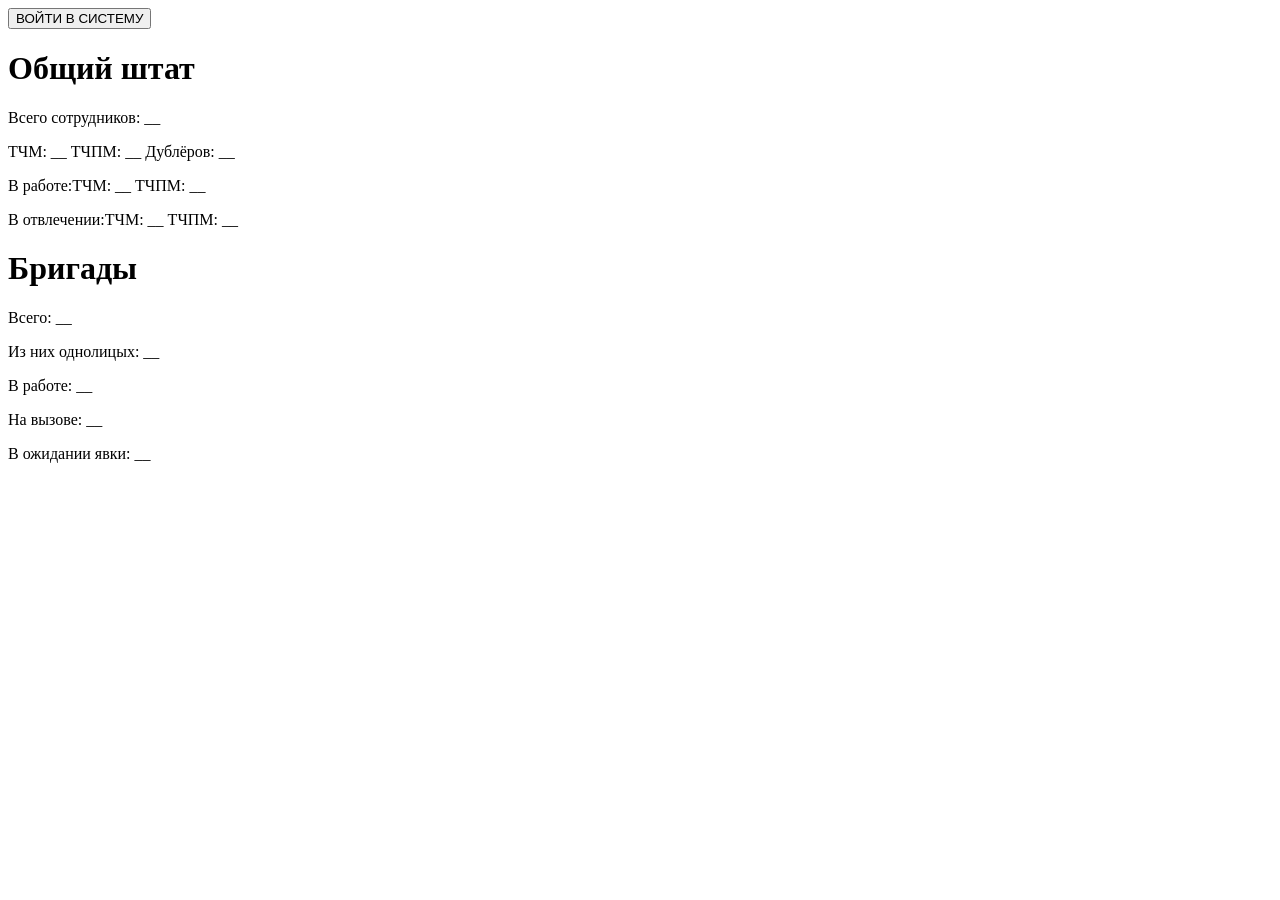
==== src/main/resources/static/index.html @ fcb850ac "deleted indexController" ====
<!DOCTYPE html>
<html lang="ru">
<head>
    <meta charset="UTF-8">
    <meta name="viewport" content="width=device-width, initial-scale=1.0">
    <title>Стартовая страница</title>
    <link rel="stylesheet" href="../css/style.css">
</head>
<body>
        <button class="login-btn" onclick="location.href='/login'">ВОЙТИ В СИСТЕМУ</button>
	<div class="left-text">
	<h1>Общий штат</h1>
	 <p>Всего сотрудников: __</p>
	 <p>ТЧМ: __ ТЧПМ: __ Дублёров: __</p>
	 <p>В работе:ТЧМ: __ ТЧПМ: __</p>
	<p>В отвлечении:ТЧМ: __ ТЧПМ: __</p>
	<h1>Бригады</h1>
	<p>Всего: __</p>
	<p>Из них однолицых: __</p>
	<p>В работе: __</p>
	<p>На вызове: __</p>
	<p>В ожидании явки: __</p>
	</div>
</body>
</html>
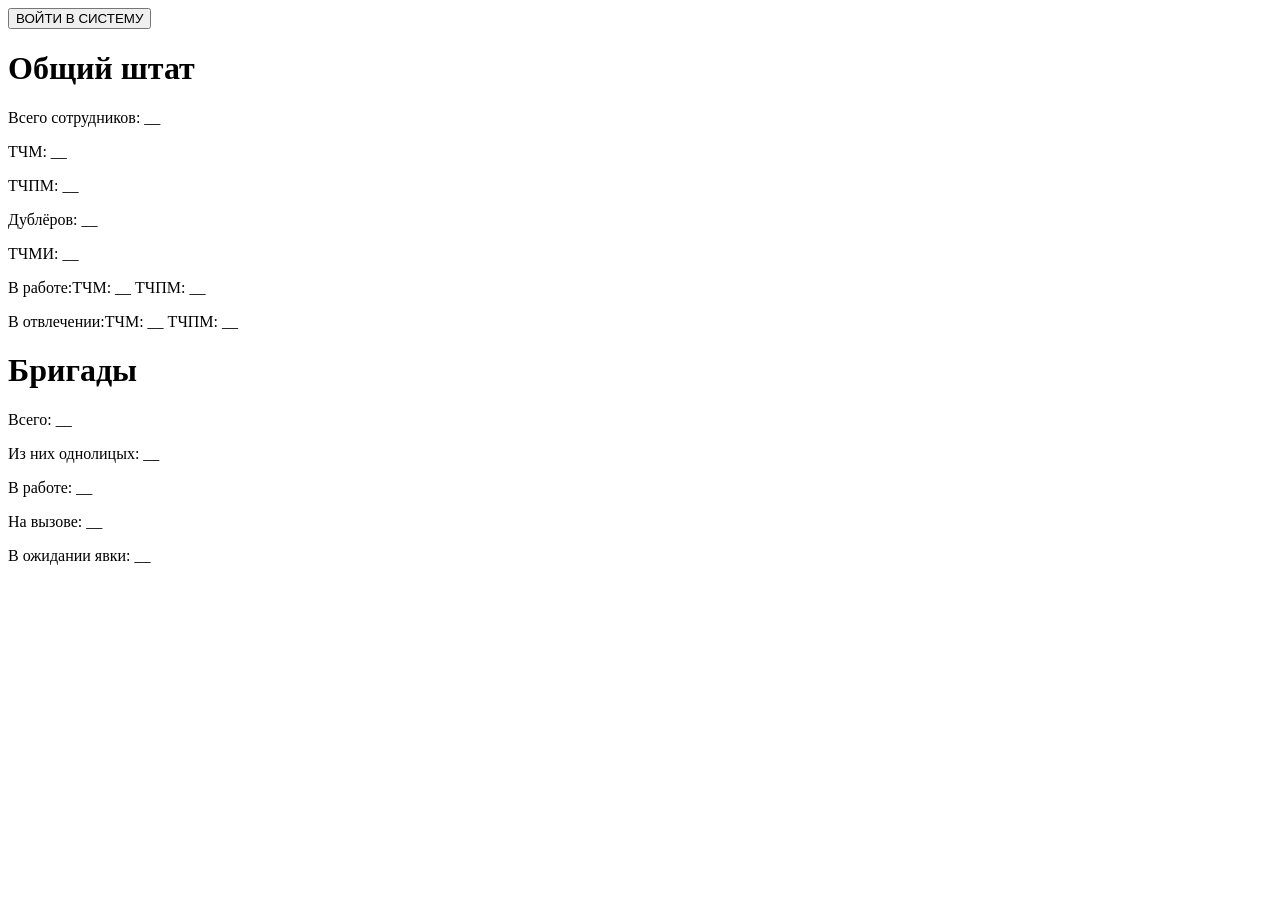
==== commit bdfe96a1: "frontend request for getting number of employees by position created" ====
--- a/src/main/resources/static/index.html
+++ b/src/main/resources/static/index.html
@@ -7,19 +7,26 @@
     <link rel="stylesheet" href="../css/style.css">
 </head>
 <body>
-        <button class="login-btn" onclick="location.href='/login'">ВОЙТИ В СИСТЕМУ</button>
-	<div class="left-text">
-	<h1>Общий штат</h1>
-	 <p>Всего сотрудников: __</p>
-	 <p>ТЧМ: __ ТЧПМ: __ Дублёров: __</p>
-	 <p>В работе:ТЧМ: __ ТЧПМ: __</p>
-	<p>В отвлечении:ТЧМ: __ ТЧПМ: __</p>
-	<h1>Бригады</h1>
-	<p>Всего: __</p>
-	<p>Из них однолицых: __</p>
-	<p>В работе: __</p>
-	<p>На вызове: __</p>
-	<p>В ожидании явки: __</p>
-	</div>
+<button class="login-btn" onclick="location.href='/login'">ВОЙТИ В СИСТЕМУ</button>
+<div class="left-text">
+    <h1>Общий штат</h1>
+    <p>Всего сотрудников: <span id="s_employee_count">__</span></p>
+    <div class="positions-container">
+        <p class="position-item" data-id="1">ТЧМ: <span class="s_position_count">__</span></p>
+        <p class="position-item" data-id="2">ТЧПМ: <span class="s_position_count">__</span></p>
+        <p class="position-item" data-id="3">Дублёров: <span class="s_position_count">__</span></p>
+        <p class="position-item" data-id="4">ТЧМИ: <span class="s_position_count">__</span></p>
+    </div>
+    <p>В работе:ТЧМ: __ ТЧПМ: __</p>
+    <p>В отвлечении:ТЧМ: __ ТЧПМ: __</p>
+    <h1>Бригады</h1>
+    <p>Всего: <span id="s_locomotive_crew_count">__</span></p>
+    <p>Из них однолицых: __</p>
+    <p>В работе: __</p>
+    <p>На вызове: __</p>
+    <p>В ожидании явки: __</p>
+</div>
+
+<script src="../js/index.js"></script>
 </body>
 </html>
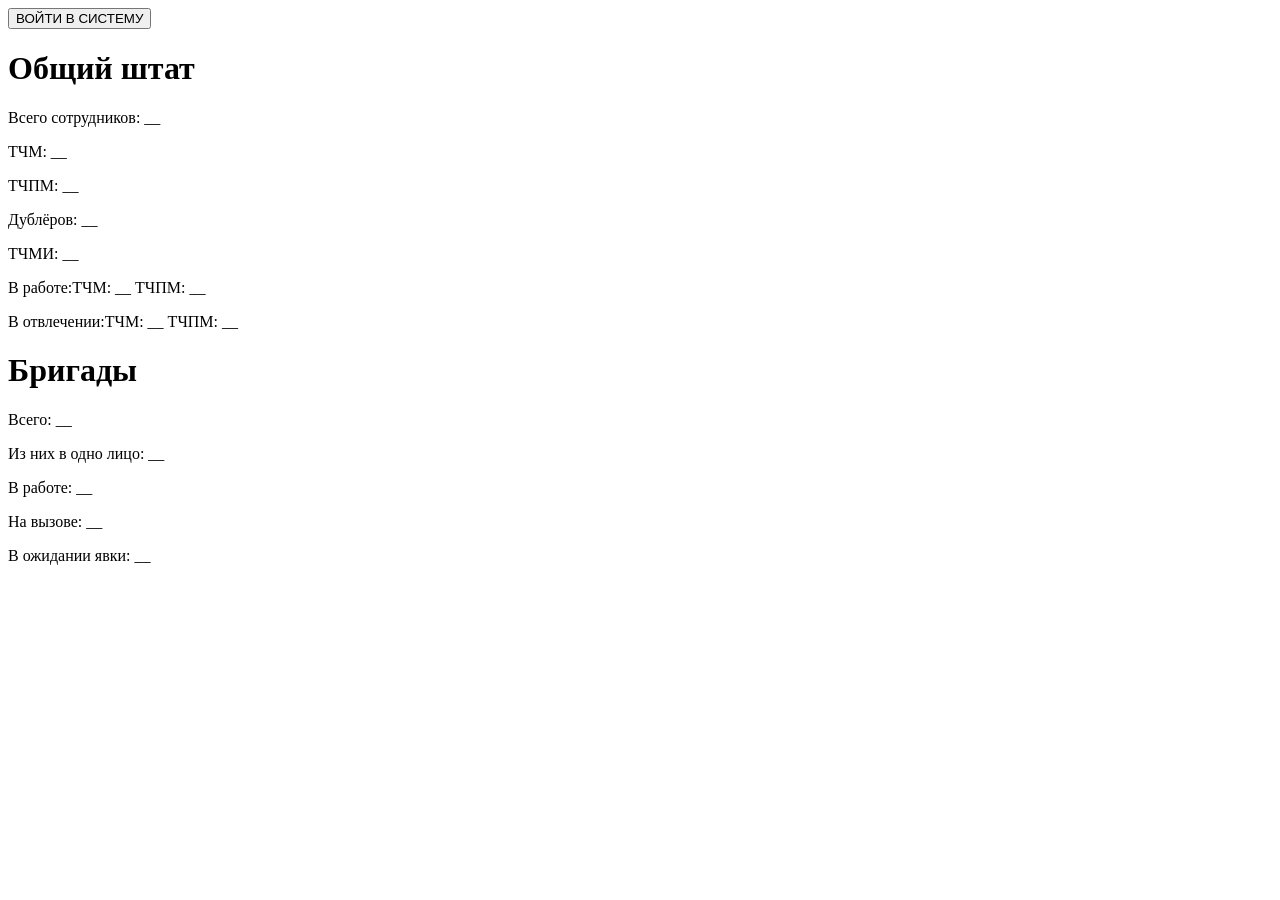
==== commit 473ea121: "Display on the start page has been implemented in one person" ====
--- a/src/main/resources/static/index.html
+++ b/src/main/resources/static/index.html
@@ -21,7 +21,7 @@
     <p>В отвлечении:ТЧМ: __ ТЧПМ: __</p>
     <h1>Бригады</h1>
     <p>Всего: <span id="s_locomotive_crew_count">__</span></p>
-    <p>Из них однолицых: __</p>
+    <p>Из них в одно лицо: <span id="s_single_face_count">__</span> </p>
     <p>В работе: __</p>
     <p>На вызове: __</p>
     <p>В ожидании явки: __</p>
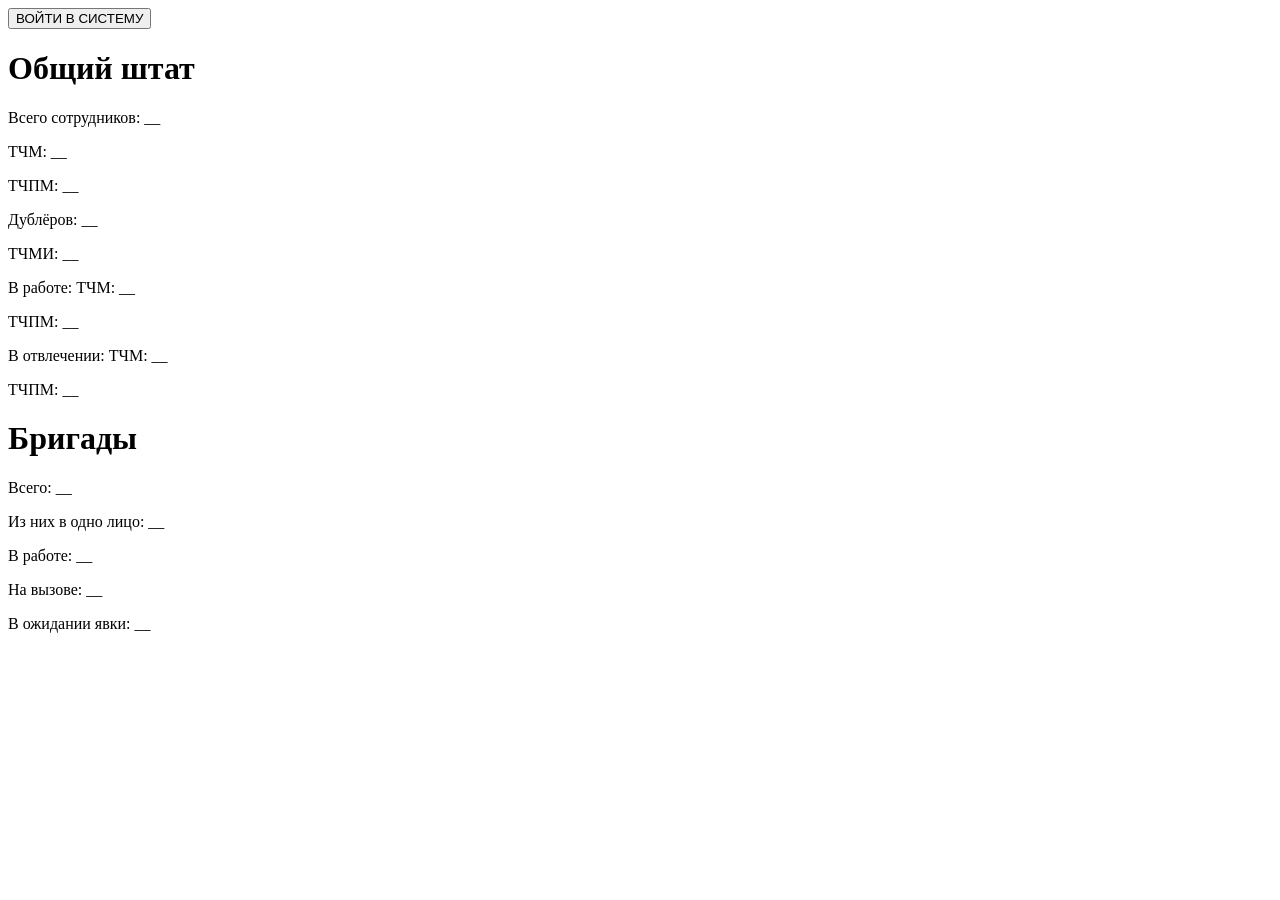
==== commit 4ed78576: "unified CSS-style for display counters" ====
--- a/src/main/resources/static/index.html
+++ b/src/main/resources/static/index.html
@@ -8,6 +8,7 @@
 </head>
 <body>
 <button class="login-btn" onclick="location.href='/login'">ВОЙТИ В СИСТЕМУ</button>
+
 <div class="left-text">
     <h1>Общий штат</h1>
     <p>Всего сотрудников: <span id="s_employee_count">__</span></p>
@@ -17,14 +18,30 @@
         <p class="position-item" data-id="3">Дублёров: <span class="s_position_count">__</span></p>
         <p class="position-item" data-id="4">ТЧМИ: <span class="s_position_count">__</span></p>
     </div>
-    <p>В работе:ТЧМ: __ ТЧПМ: __</p>
-    <p>В отвлечении:ТЧМ: __ ТЧПМ: __</p>
+    <div class="positions-container">
+        <p class="position-item">В работе: ТЧМ: <span id="s_tchm_at_work_count">__</span></p>
+        <p class="position-item">ТЧПМ: <span id="s_tchpm_at_work_count">__</span></p>
+    </div>
+    <div class="positions-container">
+        <p class="position-item">В отвлечении: ТЧМ: <span id="s_tchm_not_at_work_count">__</span></p>
+        <p class="position-item">ТЧПМ: <span id="s_tchpm_not_at_work_count">__</span></p>
+    </div>
+
     <h1>Бригады</h1>
     <p>Всего: <span id="s_locomotive_crew_count">__</span></p>
-    <p>Из них в одно лицо: <span id="s_single_face_count">__</span> </p>
-    <p>В работе: __</p>
-    <p>На вызове: __</p>
-    <p>В ожидании явки: __</p>
+    <div class="positions-container">
+        <p>Из них в одно лицо: <span id="s_single_face_count">__</span></p>
+    </div>
+    <div class="positions-container">
+        <p class="position-item">В работе: __</p>
+    </div>
+    <div class="positions-container">
+        <p class="position-item">На вызове: __</p>
+    </div>
+    <div class="positions-container">
+        <p class="position-item">В ожидании явки: __</p>
+    </div>
+</div>
 </div>
 
 <script src="../js/index.js"></script>
